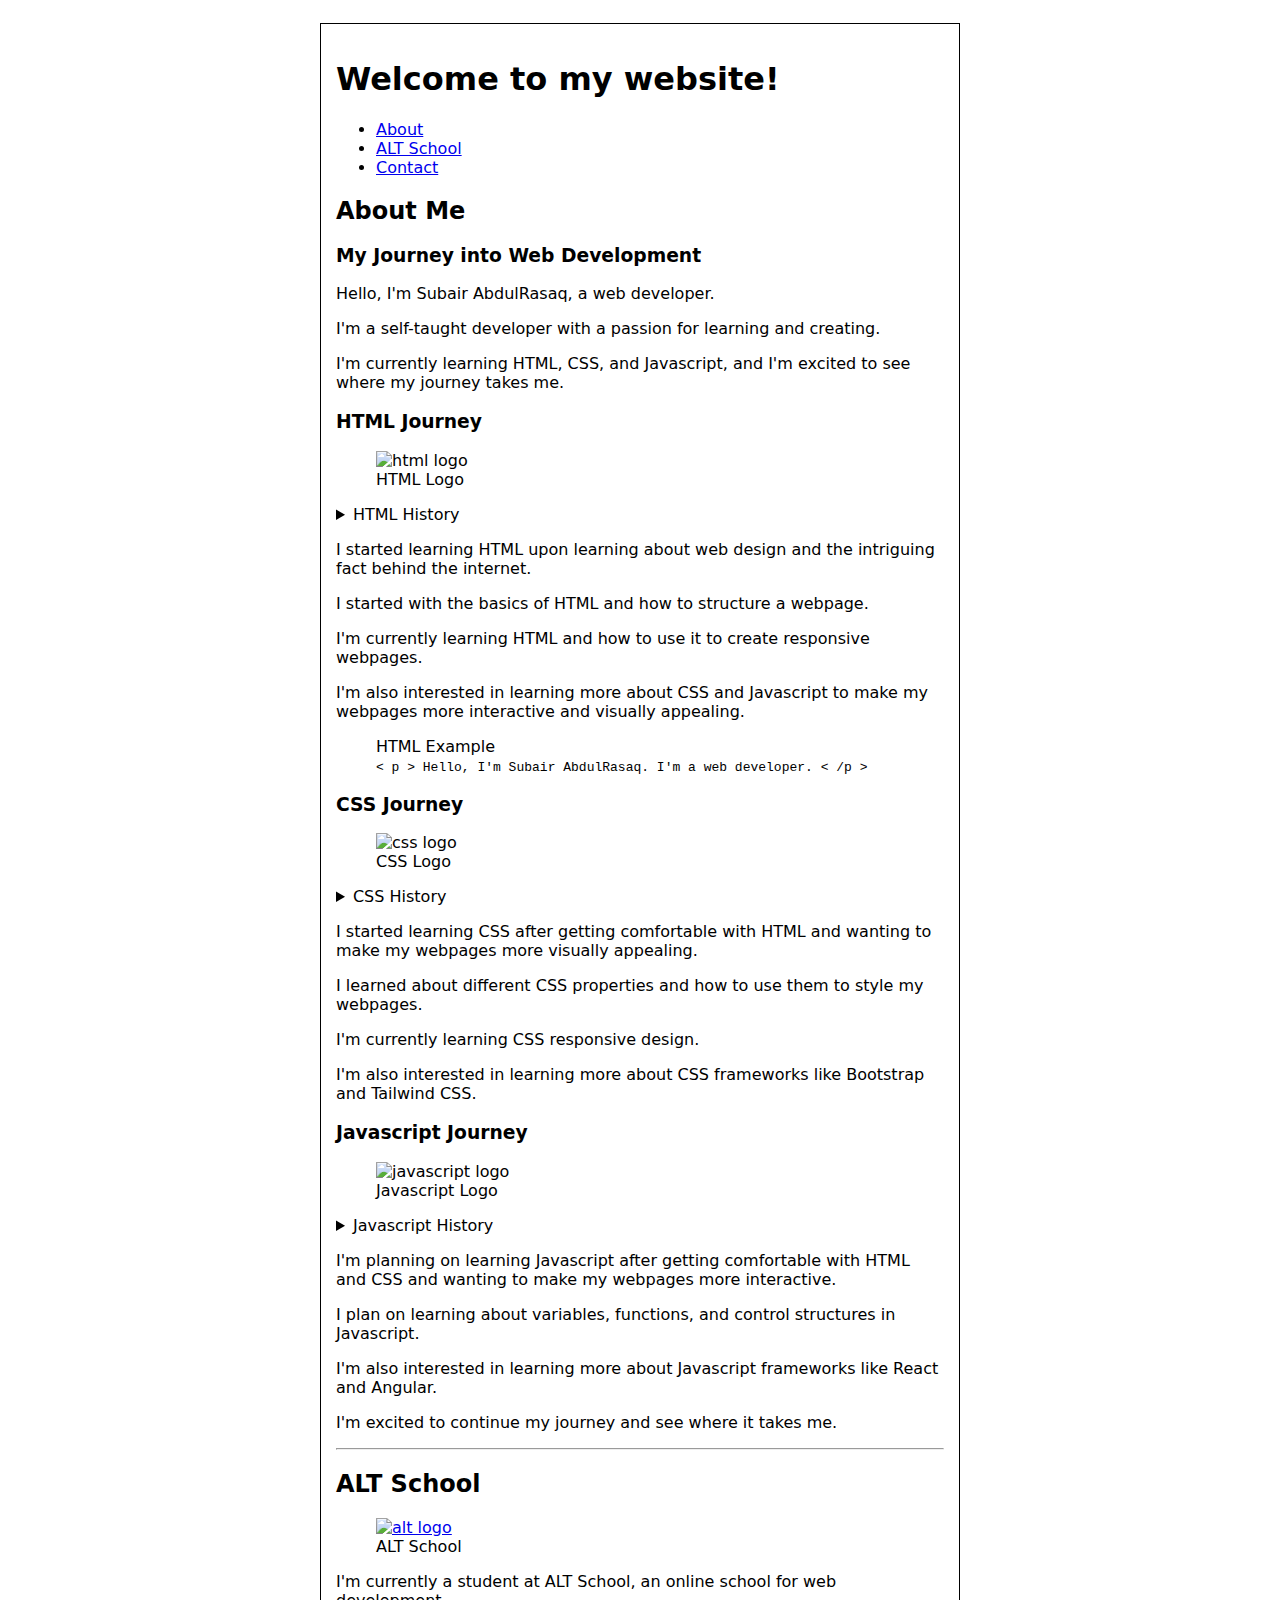
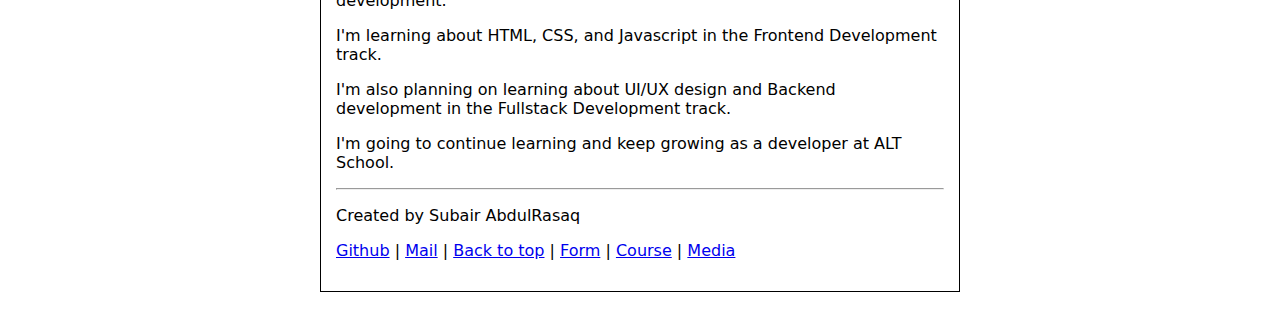
==== index.html @ b5f32648 "Add files via upload" ====
<!DOCTYPE html>
<html lang="en">
  <head>
    <meta charset="UTF-8" />
    <meta name="viewport" content="width=device-width, initial-scale=1.0" />
    <link rel="stylesheet" href="style.css" />
    <link rel="icon" href="images/htm.png" type="image/x-icon" />
    <title>About Me</title>
  </head>
  <body>
    <div>
      <header>
        <h1>Welcome to my website!</h1>
        <nav>
          <ul>
            <li><a href="#about">About</a></li>
            <li><a href="#alt">ALT School</a></li>
            <li><a href="#contact">Contact</a></li>
          </ul>
        </nav>
      </header>
      <main>
        <section id="about">
          <h2>About Me</h2>
          <article>
            <h3>My Journey into Web Development</h3>
            <p>Hello, I'm Subair AbdulRasaq, a web developer.</p>
            <p>
              I'm a self-taught developer with a passion for learning and
              creating.
            </p>
            <p>
              I'm currently learning HTML, CSS, and Javascript, and I'm excited
              to see where my journey takes me.
            </p>
          </article>
          <article>
            <h3>HTML Journey</h3>
            <figure>
              <img src="images/htm.png" alt="html logo" width="50" />
              <figcaption>HTML Logo</figcaption>
            </figure>
            <details>
              <summary>HTML History</summary>
              <p>HTML was invented in 1991 by Sir Tim Berners-Lee.</p>
              <p>
                HTML is a standardized markup language used for creating web
                pages.
              </p>
            </details>
            <p>
              I started learning HTML upon learning about web design and the
              intriguing fact behind the internet.
            </p>
            <p>
              I started with the basics of HTML and how to structure a webpage.
            </p>
            <p>
              I'm currently learning HTML and how to use it to create responsive
              webpages.
            </p>
            <p>
              I'm also interested in learning more about CSS and Javascript to
              make my webpages more interactive and visually appealing.
            </p>
            <figure>
              <figcaption>HTML Example</figcaption>
              <code>
                &lt; p &gt; Hello, I'm Subair AbdulRasaq. I'm a web developer.
                &lt; /p &gt;
              </code>
            </figure>
          </article>
          <article>
            <h3>CSS Journey</h3>
            <figure>
              <img src="images/css.png" alt="css logo" width="50" />
              <figcaption>CSS Logo</figcaption>
            </figure>
            <details>
              <summary>CSS History</summary>
              <p>CSS was invented in 1996 by Håkon Wium Lie and Bert Bos.</p>
              <p>
                CSS is a style sheet language used for describing the
                presentation of a document written in a markup language like
                HTML.
              </p>
            </details>
            <p>
              I started learning CSS after getting comfortable with HTML and
              wanting to make my webpages more visually appealing.
            </p>
            <p>
              I learned about different CSS properties and how to use them to
              style my webpages.
            </p>
            <p>I'm currently learning CSS responsive design.</p>
            <p>
              I'm also interested in learning more about CSS frameworks like
              Bootstrap and Tailwind CSS.
            </p>
          </article>
          <article>
            <h3>Javascript Journey</h3>
            <figure>
              <img src="images/js.png" alt="javascript logo" width="50" />
              <figcaption>Javascript Logo</figcaption>
            </figure>
            <details>
              <summary>Javascript History</summary>
              <p>Javascript was invented in 1995 by Brendan Eich.</p>
              <p>
                JavaScript is a programming language that adds interactivity to
                websites.
              </p>
              <p>
                JavaScript is also used for backend development, creating APIs,
                and handling server-side logic.
              </p>
            </details>
            <p>
              I'm planning on learning Javascript after getting comfortable with
              HTML and CSS and wanting to make my webpages more interactive.
            </p>
            <p>
              I plan on learning about variables, functions, and control
              structures in Javascript.
            </p>
            <p>
              I'm also interested in learning more about Javascript frameworks
              like React and Angular.
            </p>
            <p>I'm excited to continue my journey and see where it takes me.</p>
          </article>
        </section>
        <hr />
        <section id="alt">
          <h2>ALT School</h2>
          <figure>
            <a href="https://altschoolafrica.com/">
              <img
                src="images/alt__schol.webp"
                alt="alt logo"
                width="375"
                id="alt-img"
              />
            </a>
            <figcaption>ALT School</figcaption>
          </figure>
          <p>
            I'm currently a student at ALT School, an online school for web
            development.
          </p>
          <p>
            I'm learning about HTML, CSS, and Javascript in the Frontend
            Development track.
          </p>
          <p>
            I'm also planning on learning about UI/UX design and Backend
            development in the Fullstack Development track.
          </p>
          <p>
            I'm going to continue learning and keep growing as a developer at
            ALT School.
          </p>
        </section>
      </main>
      <hr />
      <footer>
        <p>Created by Subair AbdulRasaq</p>
        <p id="contact">
          <a href="https://github.com/Subair-Abdulrasaq">Github</a> |
          <a href="mailto:subairasaq204@gmail.com">Mail</a> |
          <a href="#">Back to top</a> |
          <a href="pages/applicaton.html">Form</a> |
          <a href="pages/course.html">Course</a> |
          <a href="pages/media.html">Media</a>
        </p>
      </footer>
    </div>
  </body>
</html>
---- style.css ----
* {
  box-sizing: border-box;
}

#alt-img {
  width: 100px;
}

body {
  display: flex;
  padding: 15px;
  flex-direction: row;
  justify-content: center;
  font-family: system-ui, -apple-system, BlinkMacSystemFont, 'Segoe UI', Roboto, Oxygen, Ubuntu, Cantarell, 'Open Sans', 'Helvetica Neue', sans-serif;
}

div {
  padding: 15px;
  width: 50vw;
  border: 1px solid black;
}
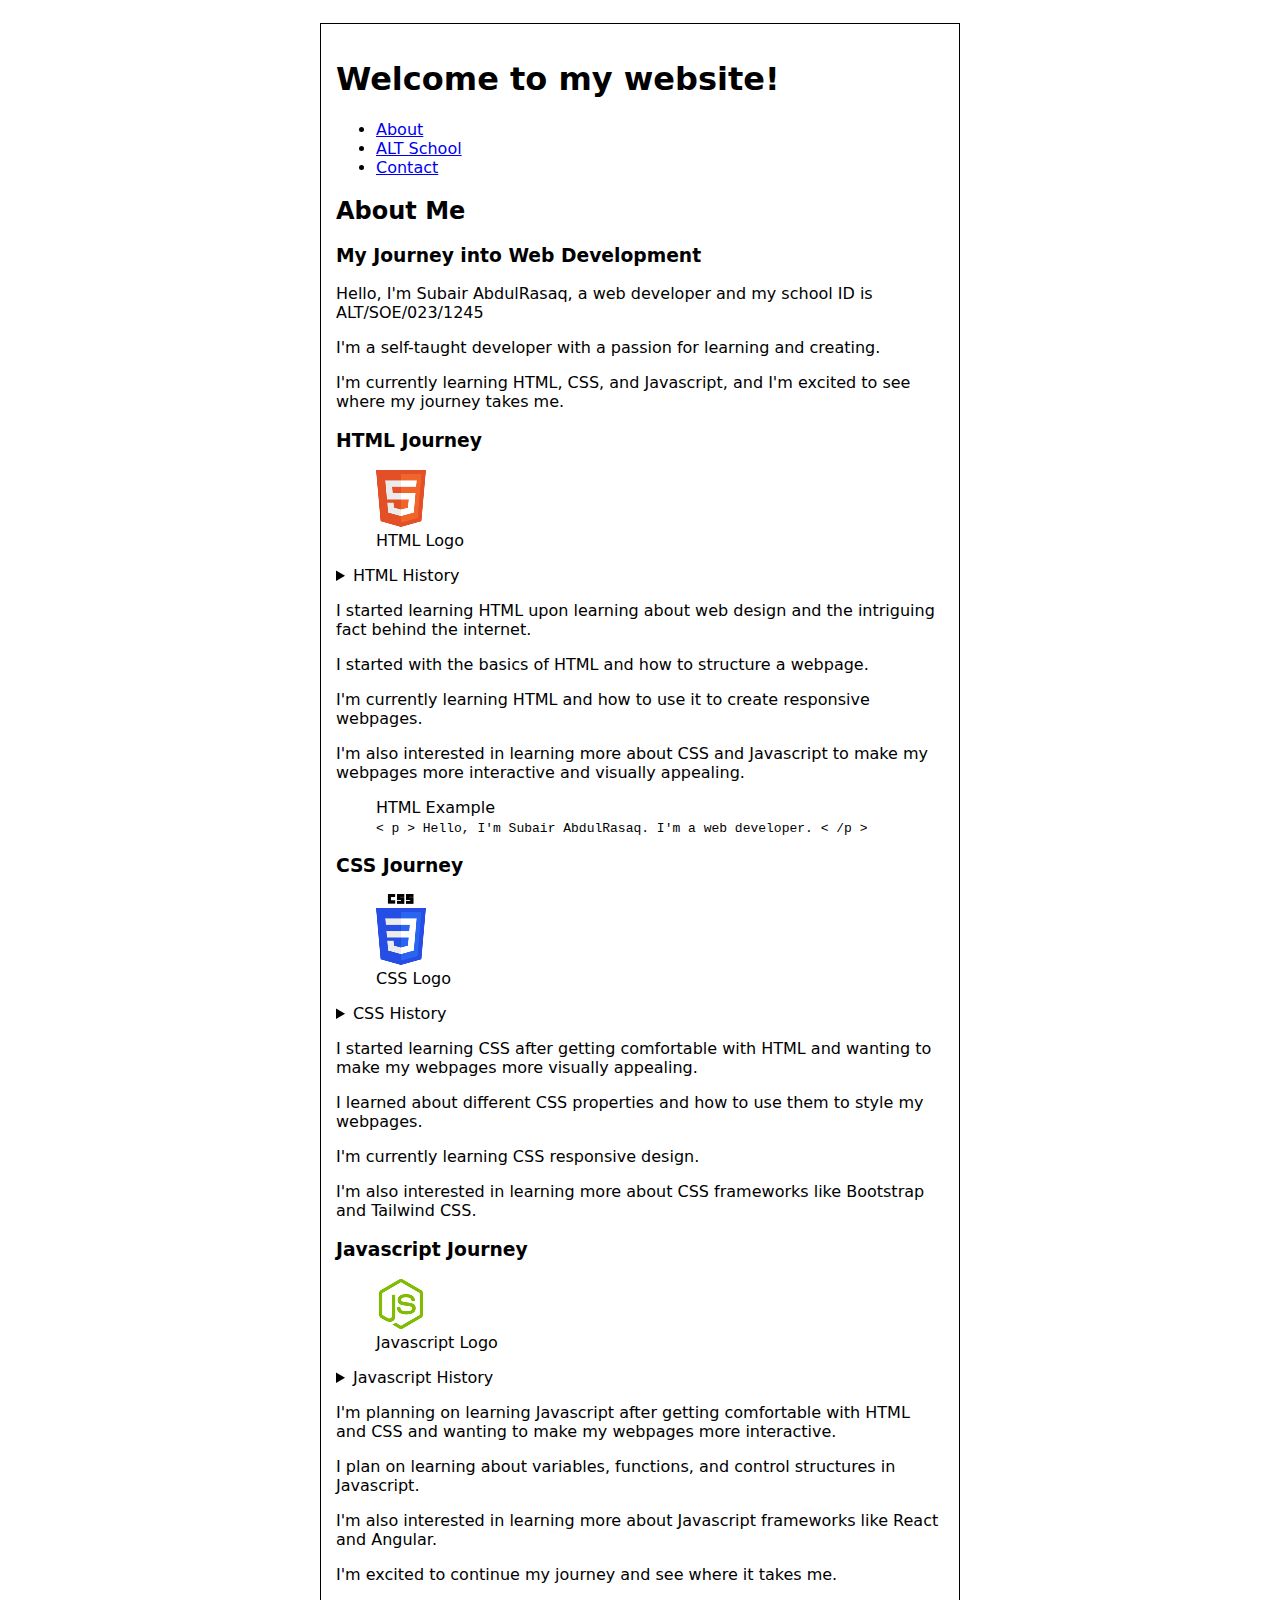
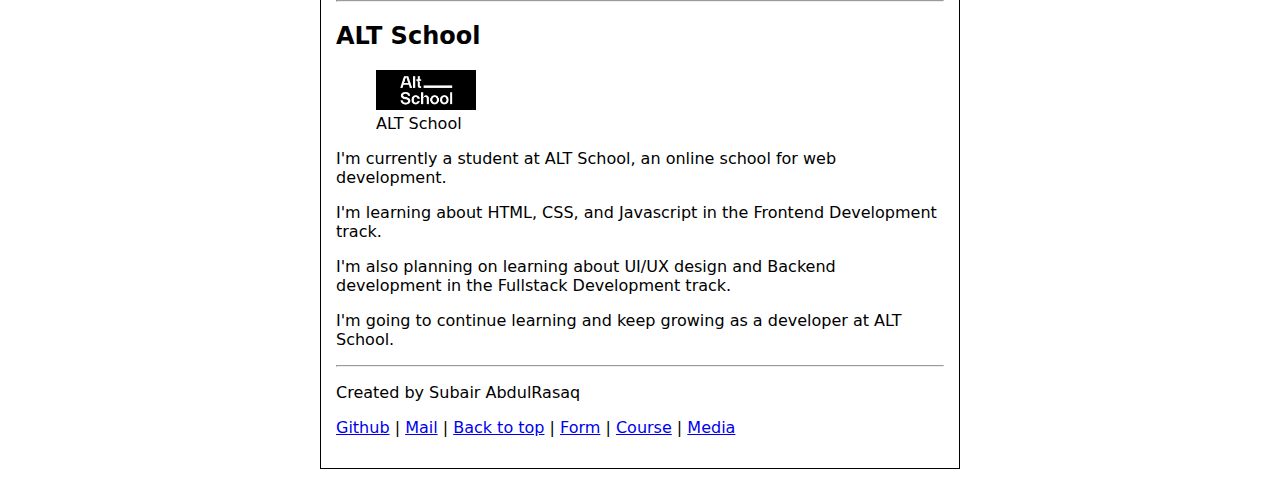
==== commit 5a860604: "Update index.html" ====
--- a/index.html
+++ b/index.html
@@ -24,7 +24,7 @@
           <h2>About Me</h2>
           <article>
             <h3>My Journey into Web Development</h3>
-            <p>Hello, I'm Subair AbdulRasaq, a web developer.</p>
+            <p>Hello, I'm Subair AbdulRasaq, a web developer and my school ID is ALT/SOE/023/1245</p>
             <p>
               I'm a self-taught developer with a passion for learning and
               creating.
--- a/style.css
+++ b/style.css
@@ -16,6 +16,11 @@
 
 div {
   padding: 15px;
-  width: 50vw;
-  border: 1px solid black;
-}+}
+
+@media screen and (min-width: 980px) {
+    div {
+            width: 50vw;
+        border: 1px solid black;
+    }
+} 
